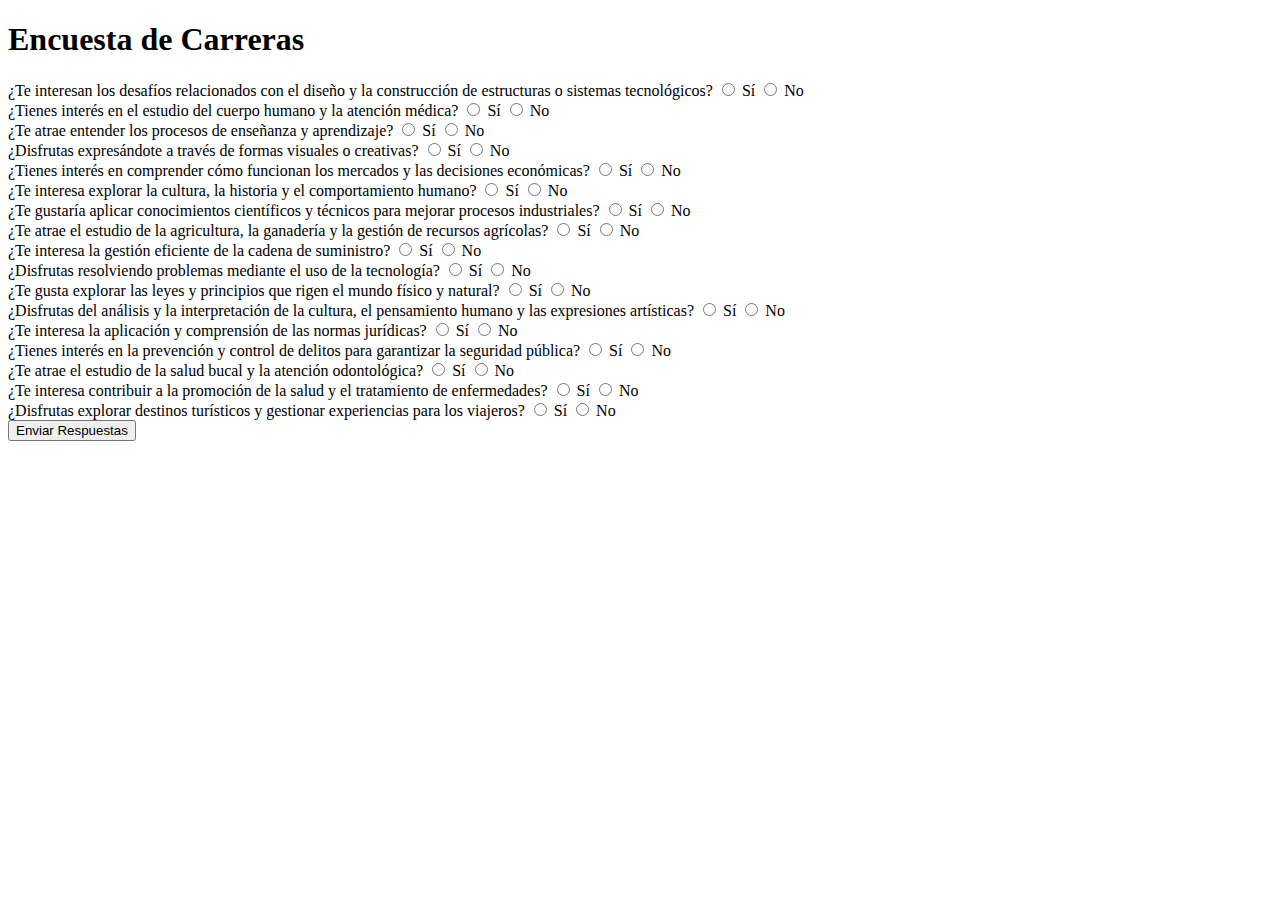
==== index.html @ 11e6ad41 "Initial commit" ====
<!DOCTYPE html>
<html lang="en">
<head>
    <meta charset="UTF-8">
    <meta name="viewport" content="width=device-width, initial-scale=1.0">
    <title>Encuesta de Carreras</title>
</head>
<body>

    <h1>Encuesta de Carreras</h1>

    <form id="encuestaForm">
        <!-- Pregunta 1 -->
        <label>
            ¿Te interesan los desafíos relacionados con el diseño y la construcción de estructuras o sistemas tecnológicos?
            <input type="radio" name="respuestas[1]" value="true"> Sí
            <input type="radio" name="respuestas[1]" value="false"> No
        </label><br>

        <!-- Pregunta 2 -->
        <label>
            ¿Tienes interés en el estudio del cuerpo humano y la atención médica?
            <input type="radio" name="respuestas[2]" value="true"> Sí
            <input type="radio" name="respuestas[2]" value="false"> No
        </label><br>

        <!-- Pregunta 3 -->
        <label>
            ¿Te atrae entender los procesos de enseñanza y aprendizaje?
            <input type="radio" name="respuestas[3]" value="true"> Sí
            <input type="radio" name="respuestas[3]" value="false"> No
        </label><br>

        <!-- Pregunta 4 -->
        <label>
            ¿Disfrutas expresándote a través de formas visuales o creativas?
            <input type="radio" name="respuestas[4]" value="true"> Sí
            <input type="radio" name="respuestas[4]" value="false"> No
        </label><br>

        <!-- Pregunta 5 -->
        <label>
            ¿Tienes interés en comprender cómo funcionan los mercados y las decisiones económicas?
            <input type="radio" name="respuestas[5]" value="true"> Sí
            <input type="radio" name="respuestas[5]" value="false"> No
        </label><br>

        <!-- Pregunta 6 -->
        <label>
            ¿Te interesa explorar la cultura, la historia y el comportamiento humano?
            <input type="radio" name="respuestas[6]" value="true"> Sí
            <input type="radio" name="respuestas[6]" value="false"> No
        </label><br>

        <!-- Pregunta 7 -->
        <label>
            ¿Te gustaría aplicar conocimientos científicos y técnicos para mejorar procesos industriales?
            <input type="radio" name="respuestas[7]" value="true"> Sí
            <input type="radio" name="respuestas[7]" value="false"> No
        </label><br>

        <!-- Pregunta 8 -->
        <label>
            ¿Te atrae el estudio de la agricultura, la ganadería y la gestión de recursos agrícolas?
            <input type="radio" name="respuestas[8]" value="true"> Sí
            <input type="radio" name="respuestas[8]" value="false"> No
        </label><br>

        <!-- Pregunta 9 -->
        <label>
            ¿Te interesa la gestión eficiente de la cadena de suministro?
            <input type="radio" name="respuestas[9]" value="true"> Sí
            <input type="radio" name="respuestas[9]" value="false"> No
        </label><br>

        <!-- Pregunta 10 -->
        <label>
            ¿Disfrutas resolviendo problemas mediante el uso de la tecnología?
            <input type="radio" name="respuestas[10]" value="true"> Sí
            <input type="radio" name="respuestas[10]" value="false"> No
        </label><br>

        <!-- Pregunta 11 -->
        <label>
            ¿Te gusta explorar las leyes y principios que rigen el mundo físico y natural?
            <input type="radio" name="respuestas[11]" value="true"> Sí
            <input type="radio" name="respuestas[11]" value="false"> No
        </label><br>

        <!-- Pregunta 12 -->
        <label>
            ¿Disfrutas del análisis y la interpretación de la cultura, el pensamiento humano y las expresiones artísticas?
            <input type="radio" name="respuestas[12]" value="true"> Sí
            <input type="radio" name="respuestas[12]" value="false"> No
        </label><br>

        <!-- Pregunta 13 -->
        <label>
            ¿Te interesa la aplicación y comprensión de las normas jurídicas?
            <input type="radio" name="respuestas[13]" value="true"> Sí
            <input type="radio" name="respuestas[13]" value="false"> No
        </label><br>

        <!-- Pregunta 14 -->
        <label>
            ¿Tienes interés en la prevención y control de delitos para garantizar la seguridad pública?
            <input type="radio" name="respuestas[14]" value="true"> Sí
            <input type="radio" name="respuestas[14]" value="false"> No
        </label><br>

        <!-- Pregunta 15 -->
        <label>
            ¿Te atrae el estudio de la salud bucal y la atención odontológica?
            <input type="radio" name="respuestas[15]" value="true"> Sí
            <input type="radio" name="respuestas[15]" value="false"> No
        </label><br>

        <!-- Pregunta 16 -->
        <label>
            ¿Te interesa contribuir a la promoción de la salud y el tratamiento de enfermedades?
            <input type="radio" name="respuestas[16]" value="true"> Sí
            <input type="radio" name="respuestas[16]" value="false"> No
        </label><br>

        <!-- Pregunta 17 -->
        <label>
            ¿Disfrutas explorar destinos turísticos y gestionar experiencias para los viajeros?
            <input type="radio" name="respuestas[17]" value="true"> Sí
            <input type="radio" name="respuestas[17]" value="false"> No
        </label><br>

        <!-- Botón para enviar el formulario -->
        <button type="button" onclick="enviarRespuestas()">Enviar Respuestas</button>
    </form>

    <script src="./assets/js/index.js"></script>
</body>
</html>
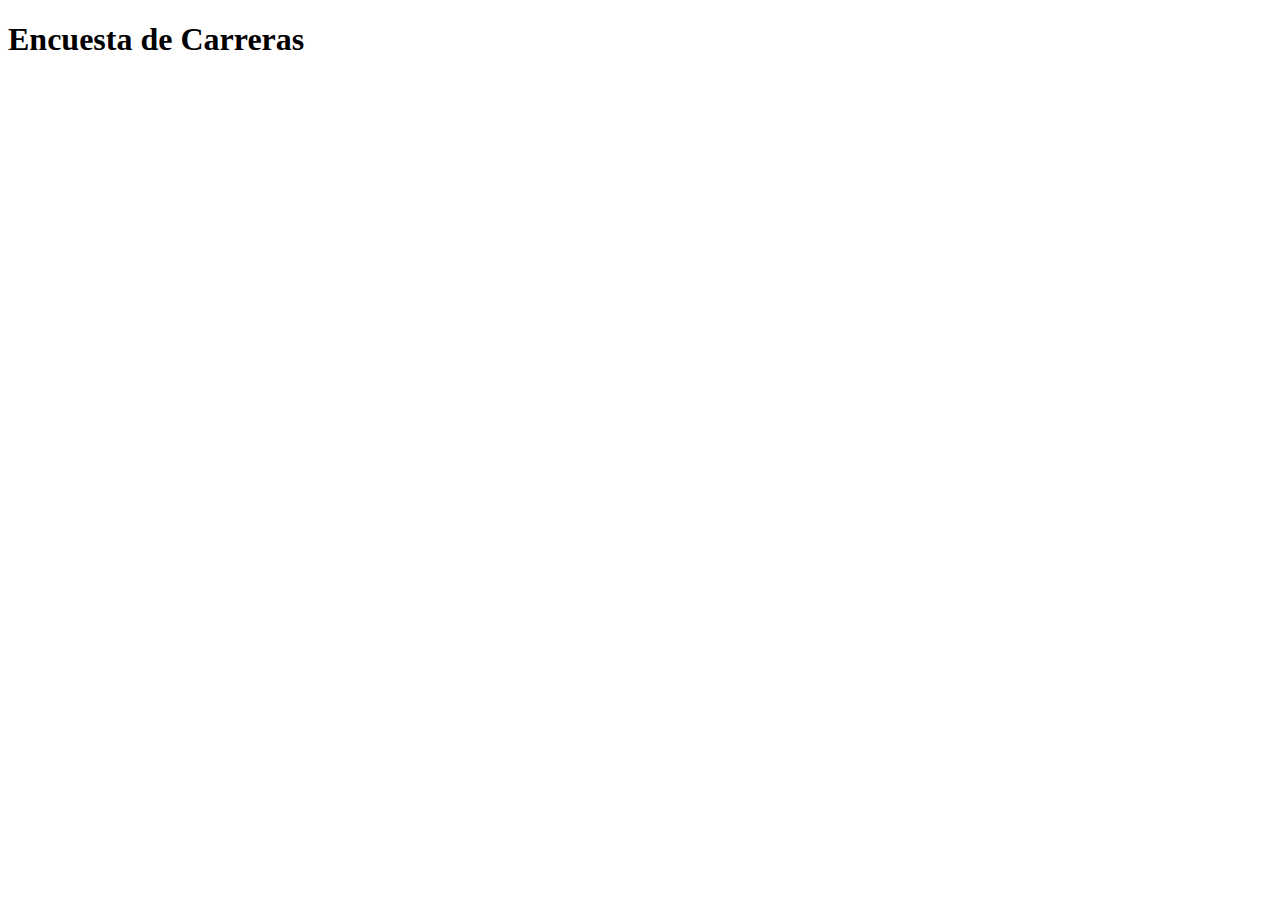
==== commit 465b68e4: "Controlador de Branch" ====
--- a/index.html
+++ b/index.html
@@ -8,131 +8,7 @@
 <body>
 
     <h1>Encuesta de Carreras</h1>
-
-    <form id="encuestaForm">
-        <!-- Pregunta 1 -->
-        <label>
-            ¿Te interesan los desafíos relacionados con el diseño y la construcción de estructuras o sistemas tecnológicos?
-            <input type="radio" name="respuestas[1]" value="true"> Sí
-            <input type="radio" name="respuestas[1]" value="false"> No
-        </label><br>
-
-        <!-- Pregunta 2 -->
-        <label>
-            ¿Tienes interés en el estudio del cuerpo humano y la atención médica?
-            <input type="radio" name="respuestas[2]" value="true"> Sí
-            <input type="radio" name="respuestas[2]" value="false"> No
-        </label><br>
-
-        <!-- Pregunta 3 -->
-        <label>
-            ¿Te atrae entender los procesos de enseñanza y aprendizaje?
-            <input type="radio" name="respuestas[3]" value="true"> Sí
-            <input type="radio" name="respuestas[3]" value="false"> No
-        </label><br>
-
-        <!-- Pregunta 4 -->
-        <label>
-            ¿Disfrutas expresándote a través de formas visuales o creativas?
-            <input type="radio" name="respuestas[4]" value="true"> Sí
-            <input type="radio" name="respuestas[4]" value="false"> No
-        </label><br>
-
-        <!-- Pregunta 5 -->
-        <label>
-            ¿Tienes interés en comprender cómo funcionan los mercados y las decisiones económicas?
-            <input type="radio" name="respuestas[5]" value="true"> Sí
-            <input type="radio" name="respuestas[5]" value="false"> No
-        </label><br>
-
-        <!-- Pregunta 6 -->
-        <label>
-            ¿Te interesa explorar la cultura, la historia y el comportamiento humano?
-            <input type="radio" name="respuestas[6]" value="true"> Sí
-            <input type="radio" name="respuestas[6]" value="false"> No
-        </label><br>
-
-        <!-- Pregunta 7 -->
-        <label>
-            ¿Te gustaría aplicar conocimientos científicos y técnicos para mejorar procesos industriales?
-            <input type="radio" name="respuestas[7]" value="true"> Sí
-            <input type="radio" name="respuestas[7]" value="false"> No
-        </label><br>
-
-        <!-- Pregunta 8 -->
-        <label>
-            ¿Te atrae el estudio de la agricultura, la ganadería y la gestión de recursos agrícolas?
-            <input type="radio" name="respuestas[8]" value="true"> Sí
-            <input type="radio" name="respuestas[8]" value="false"> No
-        </label><br>
-
-        <!-- Pregunta 9 -->
-        <label>
-            ¿Te interesa la gestión eficiente de la cadena de suministro?
-            <input type="radio" name="respuestas[9]" value="true"> Sí
-            <input type="radio" name="respuestas[9]" value="false"> No
-        </label><br>
-
-        <!-- Pregunta 10 -->
-        <label>
-            ¿Disfrutas resolviendo problemas mediante el uso de la tecnología?
-            <input type="radio" name="respuestas[10]" value="true"> Sí
-            <input type="radio" name="respuestas[10]" value="false"> No
-        </label><br>
-
-        <!-- Pregunta 11 -->
-        <label>
-            ¿Te gusta explorar las leyes y principios que rigen el mundo físico y natural?
-            <input type="radio" name="respuestas[11]" value="true"> Sí
-            <input type="radio" name="respuestas[11]" value="false"> No
-        </label><br>
-
-        <!-- Pregunta 12 -->
-        <label>
-            ¿Disfrutas del análisis y la interpretación de la cultura, el pensamiento humano y las expresiones artísticas?
-            <input type="radio" name="respuestas[12]" value="true"> Sí
-            <input type="radio" name="respuestas[12]" value="false"> No
-        </label><br>
-
-        <!-- Pregunta 13 -->
-        <label>
-            ¿Te interesa la aplicación y comprensión de las normas jurídicas?
-            <input type="radio" name="respuestas[13]" value="true"> Sí
-            <input type="radio" name="respuestas[13]" value="false"> No
-        </label><br>
-
-        <!-- Pregunta 14 -->
-        <label>
-            ¿Tienes interés en la prevención y control de delitos para garantizar la seguridad pública?
-            <input type="radio" name="respuestas[14]" value="true"> Sí
-            <input type="radio" name="respuestas[14]" value="false"> No
-        </label><br>
-
-        <!-- Pregunta 15 -->
-        <label>
-            ¿Te atrae el estudio de la salud bucal y la atención odontológica?
-            <input type="radio" name="respuestas[15]" value="true"> Sí
-            <input type="radio" name="respuestas[15]" value="false"> No
-        </label><br>
-
-        <!-- Pregunta 16 -->
-        <label>
-            ¿Te interesa contribuir a la promoción de la salud y el tratamiento de enfermedades?
-            <input type="radio" name="respuestas[16]" value="true"> Sí
-            <input type="radio" name="respuestas[16]" value="false"> No
-        </label><br>
-
-        <!-- Pregunta 17 -->
-        <label>
-            ¿Disfrutas explorar destinos turísticos y gestionar experiencias para los viajeros?
-            <input type="radio" name="respuestas[17]" value="true"> Sí
-            <input type="radio" name="respuestas[17]" value="false"> No
-        </label><br>
-
-        <!-- Botón para enviar el formulario -->
-        <button type="button" onclick="enviarRespuestas()">Enviar Respuestas</button>
-    </form>
-
+    
     <script src="./assets/js/index.js"></script>
 </body>
 </html>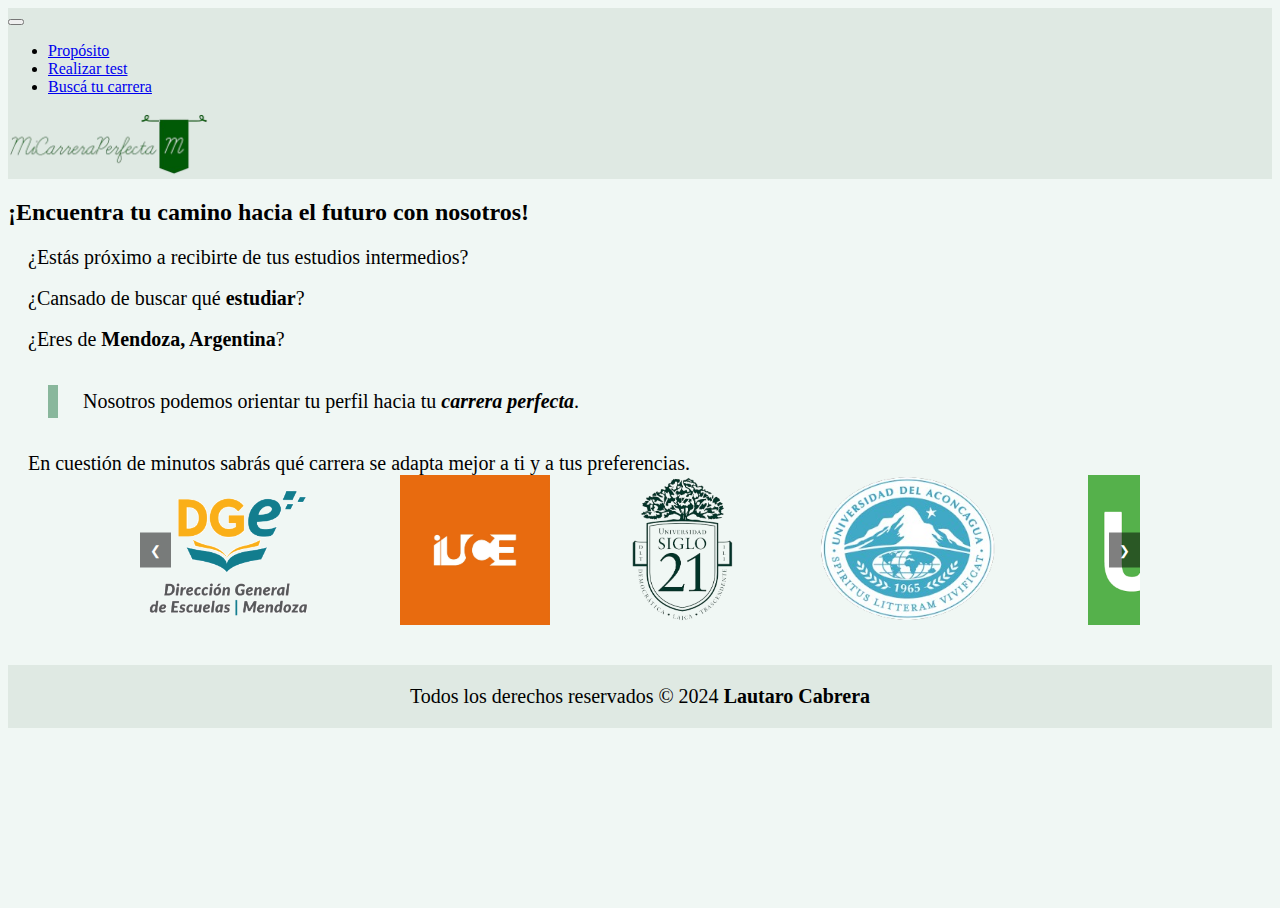
==== commit 4cd07e79: "Responsive logo" ====
--- a/index.html
+++ b/index.html
@@ -1,14 +1,103 @@
 <!DOCTYPE html>
-<html lang="en">
+<html lang="es">
 <head>
     <meta charset="UTF-8">
     <meta name="viewport" content="width=device-width, initial-scale=1.0">
-    <title>Encuesta de Carreras</title>
+    <!-- Iconos -->
+    <link rel="icon" type="image/x-icon" href="favicon.ico">
+    <!-- Style -->
+    <link href="https://cdn.jsdelivr.net/npm/bootstrap@5.3.2/dist/css/bootstrap.min.css" rel="stylesheet" integrity="sha384-T3c6CoIi6uLrA9TneNEoa7RxnatzjcDSCmG1MXxSR1GAsXEV/Dwwykc2MPK8M2HN" crossorigin="anonymous">
+    <link rel="stylesheet" href="./assets/css/style.css">
+    <title>Mi Carrera Perfecta</title>
 </head>
 <body>
 
-    <h1>Encuesta de Carreras</h1>
-    
+    <header>
+        <!-- Navbar -->
+        <nav class="navbar navbar-expand-lg" style="background-color: #dfe9e3;">
+            <div class="container-fluid">
+                <button class="navbar-toggler" type="button" data-bs-toggle="collapse" data-bs-target="#navbarNav" aria-controls="navbarNav" aria-expanded="false" aria-label="Toggle navigation">
+                    <span class="navbar-toggler-icon"></span>
+                </button>
+                <div class="collapse navbar-collapse" id="navbarNav">
+                    <ul class="navbar-nav align-items-center mr-auto">
+                        <li class="nav-item">
+                            <a class="nav-link active" href="./prop.html">Propósito</a>
+                        </li>
+                        <li class="nav-item">
+                            <a class="nav-link active" href="./test.html">Realizar test</a>
+                        </li>
+                        <li class="nav-item">
+                            <a class="nav-link active" href="./find.html">Buscá tu carrera</a>
+                        </li>
+                    </ul>
+                </div>
+                <div class="logo-container">
+                    <div class="navbar-brand d-flex justify-content-center align-items-center">
+                        <img src="./assets/img/Logo.png" alt="" class="logo-image">
+                    </div>
+                </div>
+            </div>
+        </nav>
+    </header>
+
+    <main>
+        <!-- Descripción -->
+        <section class="container py-5">
+            <div class="d-flex text-center justify-content-center mb-4">
+                <h2 class="mt-4 mb-4">¡Encuentra tu camino hacia el futuro con nosotros!</h2>
+            </div>
+            <div class="row justify-content-center">
+                <div class="col-lg-9">
+                    <p class="text">
+                        ¿Estás próximo a recibirte de tus estudios intermedios?
+                    </p> <br>
+                    <p class="text">
+                        ¿Cansado de buscar qué <b>estudiar</b>?
+                    </p> <br>
+                    <p class="text">
+                        ¿Eres de <b>Mendoza, Argentina</b>?
+                    </p> <br>
+                    <blockquote style="border-left: 10px solid #89b79c; padding: 5px;">
+                        <p class="text">
+                            Nosotros podemos orientar tu perfil hacia tu <i><b>carrera perfecta</b></i>.
+                        </p>
+                    </blockquote> <br>
+                    <p class="text">
+                        En cuestión de minutos sabrás qué carrera se adapta mejor a ti y a tus preferencias.
+                    </p>
+                </div>
+            </div>
+        </section>
+        <!-- Slider -->
+        <section>
+            <div class="slider-container">
+                <div class="slider">
+                  <img src="./assets/img/DGE_logo.png" alt="Universidad 1">
+                  <img src="./assets/img/IUCE_logo.jpg" alt="Universidad 2">
+                  <img src="./assets/img/SXXI_logo.png" alt="Universidad 3">
+                  <img src="./assets/img/UA_logo.png" alt="Universidad 4">
+                  <img src="./assets/img/UC_logo.png" alt="Universidad 5">
+                  <img src="./assets/img/UCA_logo.png" alt="Universidad 6">
+                  <img src="./assets/img/UCH_logo.png" alt="Universidad 7">
+                  <img src="./assets/img/UM_logo.png" alt="Universidad 8">
+                  <img src="./assets/img/UMAZA_logo.png" alt="Universidad 9">
+                  <img src="./assets/img/UNCUYO_logo.png" alt="Universidad 10">
+                  <img src="./assets/img/UTN_logo.png" alt="Universidad 11">
+                </div>
+                <button class="prev" onclick="prevSlide()">&#10094;</button>
+                <button class="next" onclick="nextSlide()">&#10095;</button>
+            </div> 
+        </section>
+    </main>
+
+    <footer>
+        <div class="container py-4">
+            <p class="text-center">Todos los derechos reservados © 2024 <b>Lautaro Cabrera</b></p>
+        </div>
+    </footer>
+
     <script src="./assets/js/index.js"></script>
+    <script src="https://cdn.jsdelivr.net/npm/bootstrap@5.3.3/dist/js/bootstrap.bundle.min.js" integrity="sha384-YvpcrYf0tY3lHB60NNkmXc5s9fDVZLESaAA55NDzOxhy9GkcIdslK1eN7N6jIeHz" crossorigin="anonymous"></script>
 </body>
 </html>--- a/assets/css/style.css
+++ b/assets/css/style.css
@@ -0,0 +1,101 @@
+html, body{
+    height: 100%;
+    background-color: #f0f7f4;
+}
+
+.text {
+    text-align: justify; 
+    text-indent: 20px;
+    font-size: 1.25em;
+}
+
+blockquote {
+    border-left: 10px solid #89b79c; 
+    padding: 5px;
+}
+
+.logo-image {
+  width: 200px;
+  height: auto;
+}
+
+@media (max-width: 768px) {
+  .navbar .navbar-collapse {
+      text-align: center;
+  }
+
+  .navbar .logo-container {
+      display: inline-block;
+      margin: 0 auto;
+  }
+}
+
+main {
+    background-color: #f0f7f4;
+}
+
+form {
+    max-width: 700px; /* Ajusta el ancho máximo según tus preferencias */
+    margin: 50px auto 0;
+    background-color: #dfe9e3;
+    padding: 20px;
+    border-radius: 10px;
+    box-shadow: 0px 0px 10px rgba(0, 0, 0, 0.1);
+}
+
+.slider-container {
+    position: relative;
+    max-width: 1000px;
+    margin: auto;
+    overflow: hidden;
+    height: 150px; /* Ajusta la altura según tus necesidades */
+  }
+  
+  .slider {
+    display: flex;
+    /* Ajustamos la altura de las imágenes al contenedor */
+    height: 100%;
+  }
+  
+  .slider img {
+    width: auto; /* Cambiamos width a auto para que las imágenes no se estiren */
+    height: 100%; /* Ajustamos la altura de las imágenes al contenedor */
+    display: block;
+    object-fit: contain; /* Ajustamos la relación de aspecto */
+    margin-right: 80px;
+  }
+  
+  .prev, .next {
+    position: absolute;
+    top: 50%;
+    transform: translateY(-50%);
+    background-color: rgba(0, 0, 0, 0.5);
+    color: white;
+    border: none;
+    cursor: pointer;
+    padding: 10px;
+    z-index: 100;
+  }
+  
+  .prev {
+    left: 0;
+  }
+  
+  .next {
+    right: 0;
+  }
+  
+/* Pie de pagina */
+
+footer{
+    background-color: #dfe9e3;
+    margin-top: 40px;
+    text-align: center;
+    font-size: 20px; 
+    padding: 20px 0;
+    width: 100%;
+}
+
+p {
+    margin: 0;
+}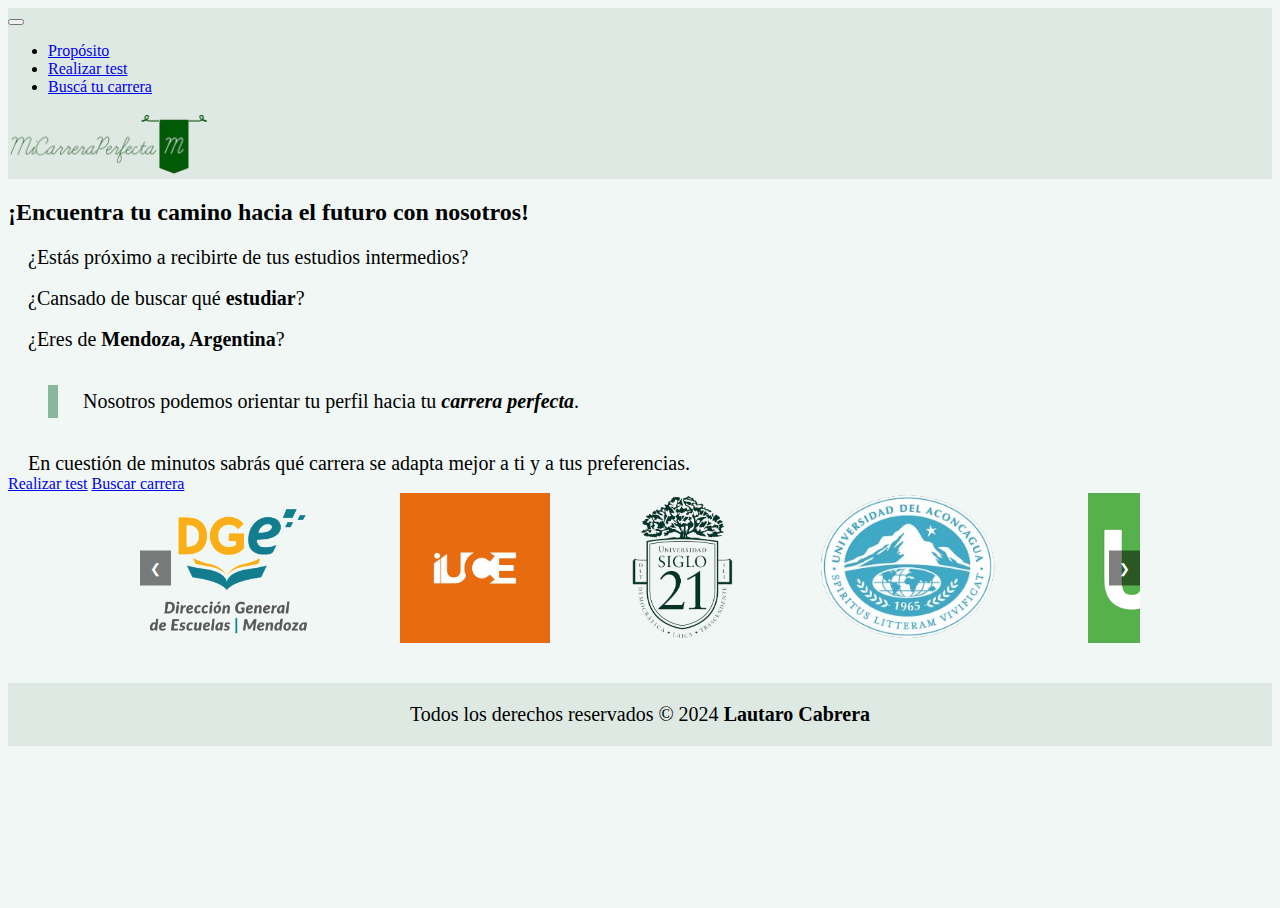
==== commit 6422169e: "Modulo de busqueda" ====
--- a/index.html
+++ b/index.html
@@ -45,7 +45,7 @@
         <!-- Descripción -->
         <section class="container py-5">
             <div class="d-flex text-center justify-content-center mb-4">
-                <h2 class="mt-4 mb-4">¡Encuentra tu camino hacia el futuro con nosotros!</h2>
+                <h2 class="text-center rounded p-3 mt-4 mb-4 d-lg-block">¡Encuentra tu camino hacia el futuro con nosotros!</h2>
             </div>
             <div class="row justify-content-center">
                 <div class="col-lg-9">
@@ -66,6 +66,10 @@
                     <p class="text">
                         En cuestión de minutos sabrás qué carrera se adapta mejor a ti y a tus preferencias.
                     </p>
+                    <div id="not-result" class="justify-content-center mt-4">
+                        <a href="./test.html" class="btn btn-outline-success mb-3 mr-2 w-100">Realizar test</a>
+                        <a href="./find.html" class="btn btn-outline-success w-100">Buscar carrera</a>
+                    </div> 
                 </div>
             </div>
         </section>
@@ -97,7 +101,7 @@
         </div>
     </footer>
 
-    <script src="./assets/js/index.js"></script>
+    <script src="./assets/js/slider.js"></script>
     <script src="https://cdn.jsdelivr.net/npm/bootstrap@5.3.3/dist/js/bootstrap.bundle.min.js" integrity="sha384-YvpcrYf0tY3lHB60NNkmXc5s9fDVZLESaAA55NDzOxhy9GkcIdslK1eN7N6jIeHz" crossorigin="anonymous"></script>
 </body>
 </html>--- a/assets/css/style.css
+++ b/assets/css/style.css
@@ -7,6 +7,12 @@
     text-align: justify; 
     text-indent: 20px;
     font-size: 1.25em;
+}
+
+.text-card {
+  text-align: justify; 
+  text-indent: 0;
+  font-size: 1em;
 }
 
 blockquote {
@@ -19,7 +25,7 @@
   height: auto;
 }
 
-@media (max-width: 768px) {
+@media (max-width: 990px) {
   .navbar .navbar-collapse {
       text-align: center;
   }
@@ -36,7 +42,7 @@
 
 form {
     max-width: 700px; /* Ajusta el ancho máximo según tus preferencias */
-    margin: 50px auto 0;
+    margin: 0 auto 0;
     background-color: #dfe9e3;
     padding: 20px;
     border-radius: 10px;
